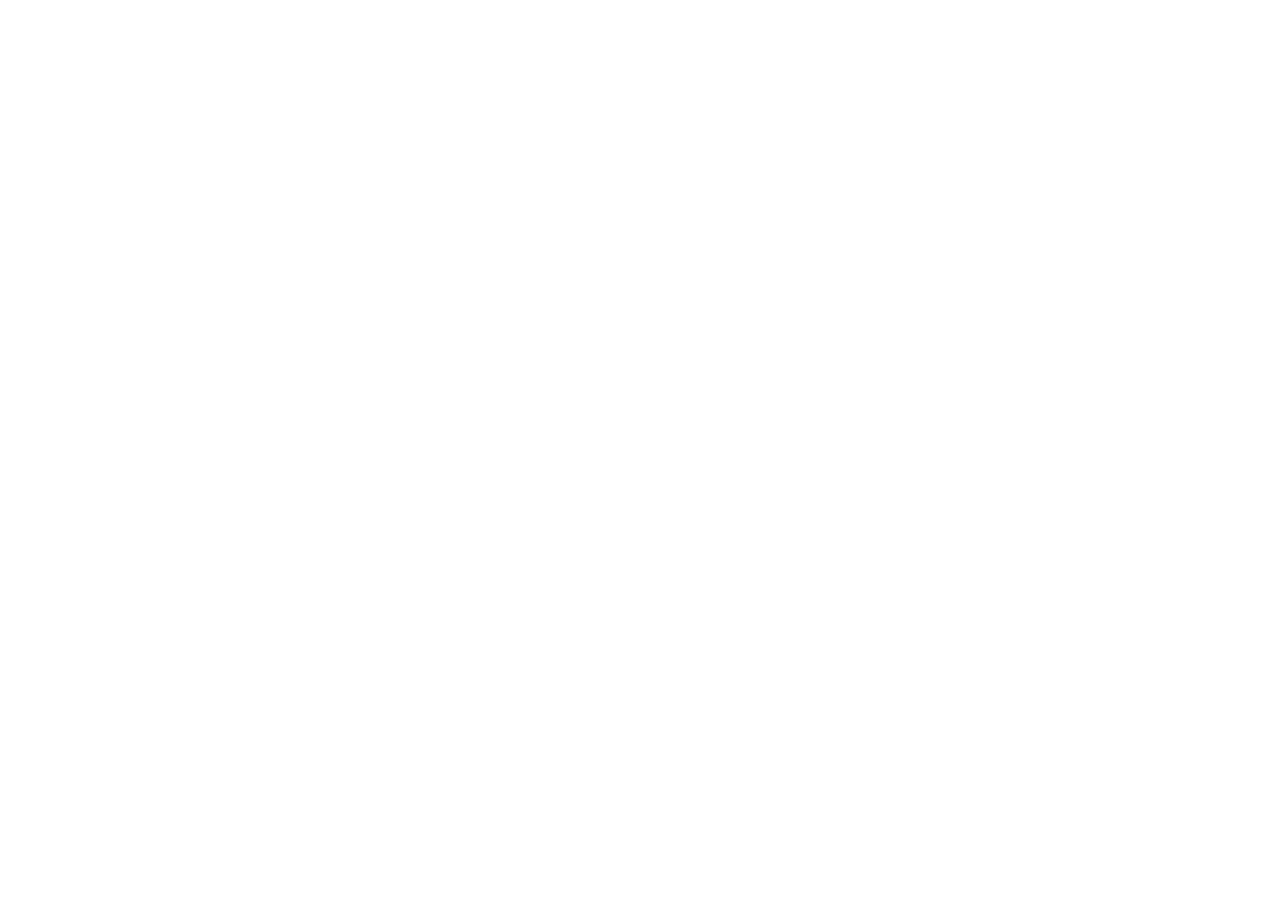
==== index.html @ 5dd12918 "First commit" ====
<!DOCTYPE html>
<html>
    <body>


        <script>
            'use strict'
            function min(a, b) {
                    if (a < b) {
                            return a;
                    } else {
                            return b;
                            }
                                }
         min(1,2);
            
        </script>
    </body>

</html>
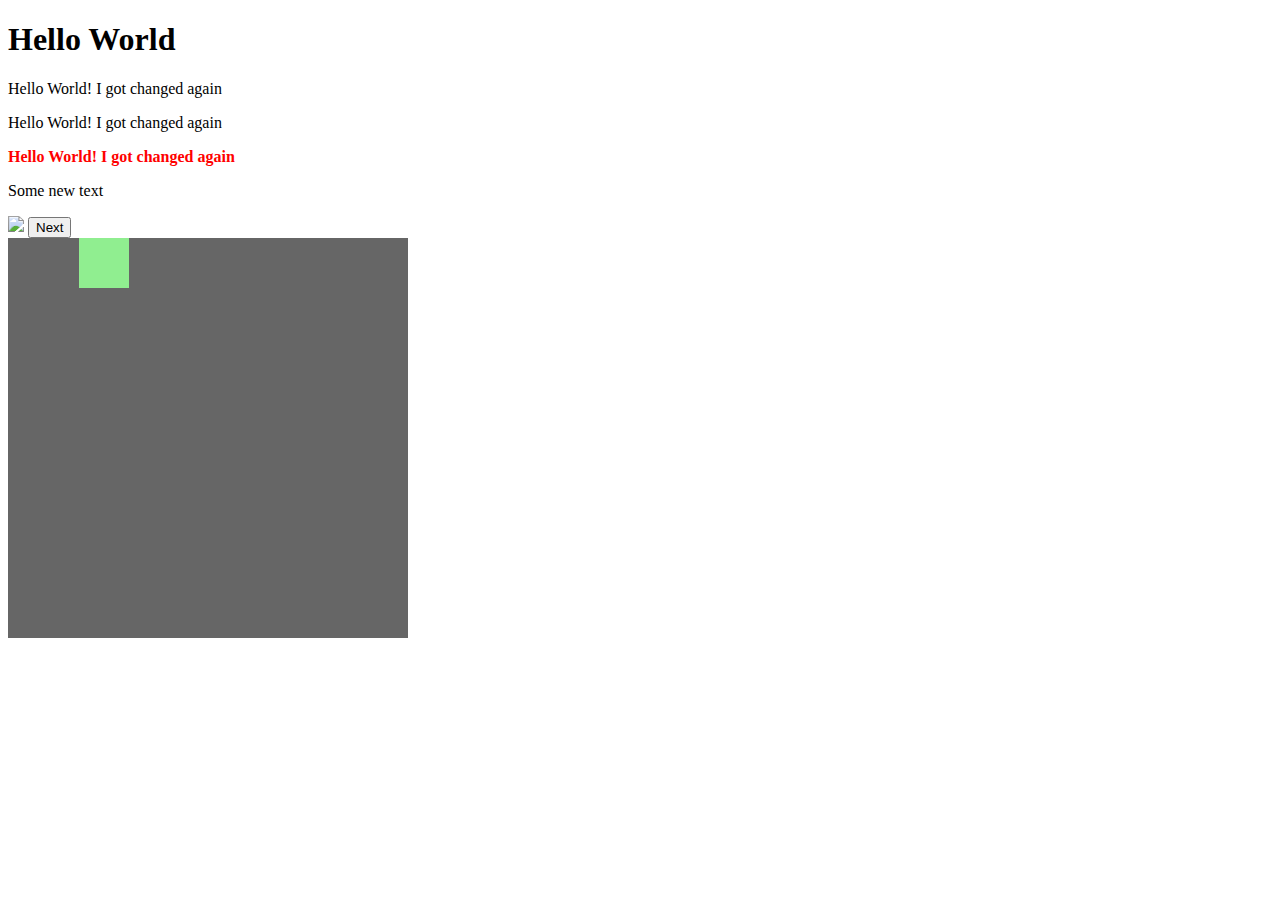
==== commit f7729ee6: "updated java script in html" ====
--- a/index.html
+++ b/index.html
@@ -1,20 +1,92 @@
 <!DOCTYPE html>
 <html>
+    <head>
+      <link rel="stylesheet" href="style.css">
+      <title>JavaScript Basics</title>
+
+    </head>
     <body>
+      <div>
+        <div>
+            <h1 id="header">Hello World</h1>
+        </div>
+
+        <div id="content">
+          <p id="pageContent">This html is created to learn JavaScript</p>
+          <p id="changeThis">This tag and Id needs to be changes using JavaScript</p>
+          <p class="changeThisToo">Hello</p>
+        </div>
+        <div>
+          <img src="http://r.ddmcdn.com/w_830/s_f/o_1/cx_98/cy_0/cw_640/ch_360/APL/uploads/2015/07/cecil-AP463227356214-1000x400.jpg">
+          <button onclick="changeImg()">Next</button>
+        </div>
+
+        <div id = "animBox">
+          <div id = "moveMe">
+          <div>
+        <div>
+      </div>
+        <script>
+            'use strict'
+
+            document.getElementById("changeThis").innerHTML = "<b>This tag have been changed with the JavaScript</b>";
+            var classXElement = document.getElementsByClassName("changeThisToo");
+            classXElement[0].innerHTML = "This tag have been populated using JavaScript";
+
+            var getAllPTags = document.getElementsByTagName('p');
+
+            for (var i=0;i<getAllPTags.length;i++){
+              getAllPTags[i].innerHTML = "inner HTML changed me. Change applied by getElementsByTagName";
+            }
 
 
-        <script>
-            'use strict'
-            function min(a, b) {
-                    if (a < b) {
-                            return a;
-                    } else {
-                            return b;
-                            }
-                                }
-         min(1,2);
-            
+            var elementById = document.getElementById("content");
+            var elementById_child =elementById.childNodes;
+
+              console.log(elementById_child.length);
+            for (i=0;i<elementById_child.length;i++){
+                elementById_child[i].innerHTML="Hello World! I got changed again";
+            }
+
+            function changeImg(){
+            var changeImg = document.getElementsByTagName('img');
+            console.log(changeImg.length);
+            changeImg[0].src = "https://static.pexels.com/photos/145939/pexels-photo-145939.jpeg";
+            changeImg[0].style.width = "300px";
+            changeImg[0].style.height = "200px";
+
+          }
+
+
+            //creating a new paragraph
+            var p = document.createElement("p");
+            var node = document.createTextNode("Some new text");
+            //adding the text to the paragraph
+            p.appendChild(node);
+
+            var div = document.getElementById("content");
+            div.appendChild(p);
+
+            var pos = 0;
+            var animBox = document.getElementById("moveMe");
+
+            function move(){
+
+                pos+=1;
+              if(pos==350){
+                pos=0;
+              }
+              else{
+              animBox.style.left = pos+"px";
+            }
+
+            }
+
+            var t = setInterval(move,10);
+
+
+
         </script>
     </body>
 
-</html>+</html>
--- a/style.css
+++ b/style.css
@@ -0,0 +1,18 @@
+.changeThisToo{
+  color:red;
+  font-weight:bold;
+}
+
+#animBox{
+  background: #666;
+  width : 400px;
+  height : 400px;
+  position:relative;
+}
+
+#moveMe{
+  background-color: lightgreen;
+  width:50px;
+  height:50px;
+  position:absolute;
+}
